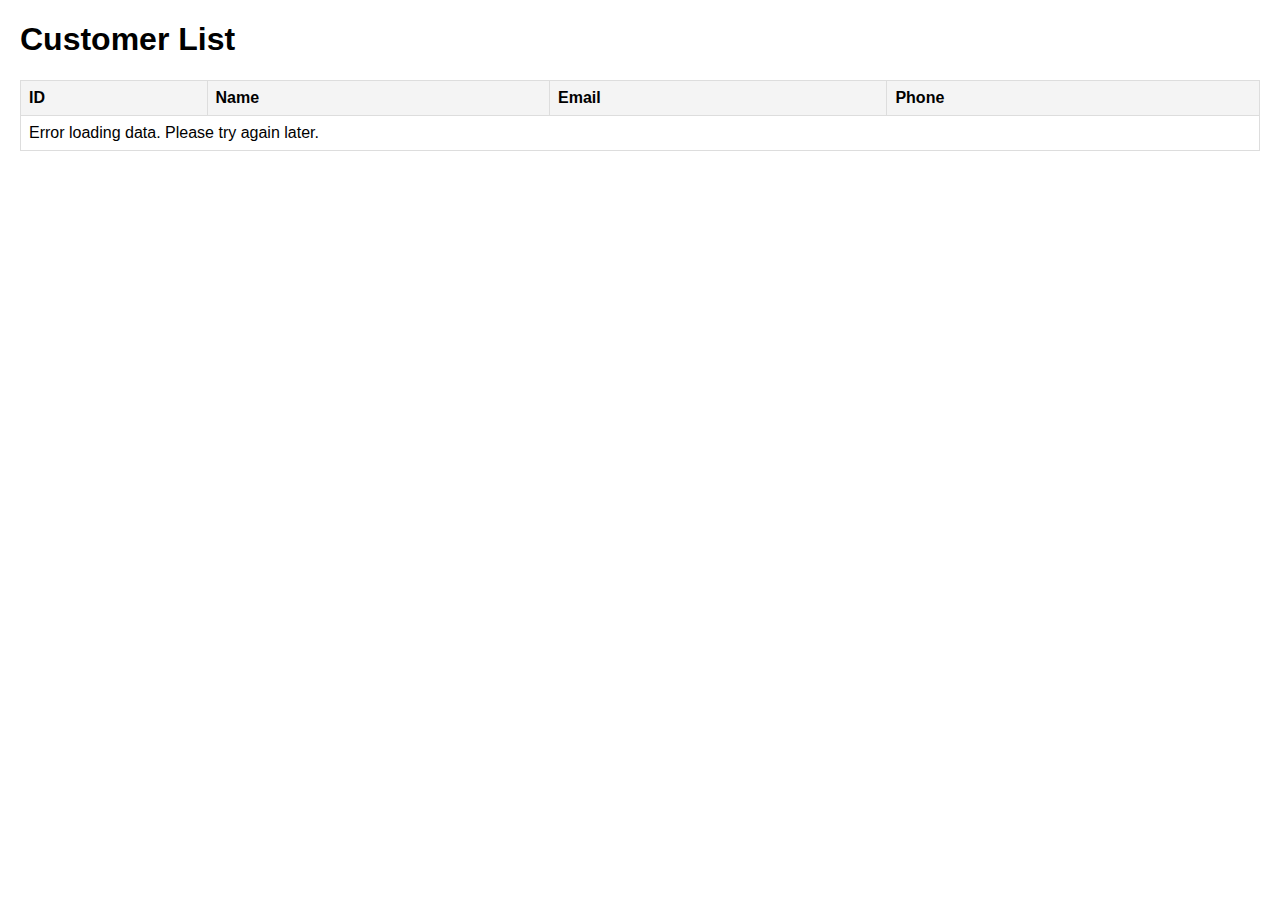
==== index.html @ 7cc2e091 "Add files via upload" ====
<!DOCTYPE html>
<html lang="en">
<head>
  <meta charset="UTF-8">
  <meta name="viewport" content="width=device-width, initial-scale=1.0">
  <title>Customer Data</title>
  <style>
    body {
      font-family: Arial, sans-serif;
      margin: 20px;
    }
    table {
      width: 100%;
      border-collapse: collapse;
      margin-top: 20px;
    }
    th, td {
      border: 1px solid #ddd;
      padding: 8px;
      text-align: left;
    }
    th {
      background-color: #f4f4f4;
    }
    tr:nth-child(even) {
      background-color: #f9f9f9;
    }
    tr:hover {
      background-color: #f1f1f1;
    }
  </style>
</head>
<body>
  <h1>Customer List</h1>
  <table id="customerTable">
    <thead>
      <tr>
        <th>ID</th>
        <th>Name</th>
        <th>Email</th>
        <th>Phone</th>
      </tr>
    </thead>
    <tbody id="data-body">
      <!-- Data will be dynamically populated here -->
    </tbody>
  </table>

  <script>
    async function fetchData() {
      try {
        const response = await fetch('/data'); // Ensure this endpoint serves valid JSON
        if (!response.ok) {
          throw new Error('Failed to fetch data');
        }

        const data = await response.json();
        const tableBody = document.getElementById('data-body');
        tableBody.innerHTML = ''; // Clear existing content

        // Dynamically populate rows
        data.forEach(row => {
          const tr = document.createElement('tr');
          tr.innerHTML = `
            <td>${row.CustomerID}</td>
            <td>${row.FirstName}</td>
            <td>${row.Email}</td>
            <td>${row.PhoneNumber || 'N/A'}</td>
          `;
          tableBody.appendChild(tr);
        });
      } catch (error) {
        console.error('Error fetching customer data:', error);
        document.getElementById('data-body').innerHTML = `
          <tr><td colspan="4">Error loading data. Please try again later.</td></tr>
        `;
      }
    }

    window.onload = fetchData;
  </script>
</body>
</html>
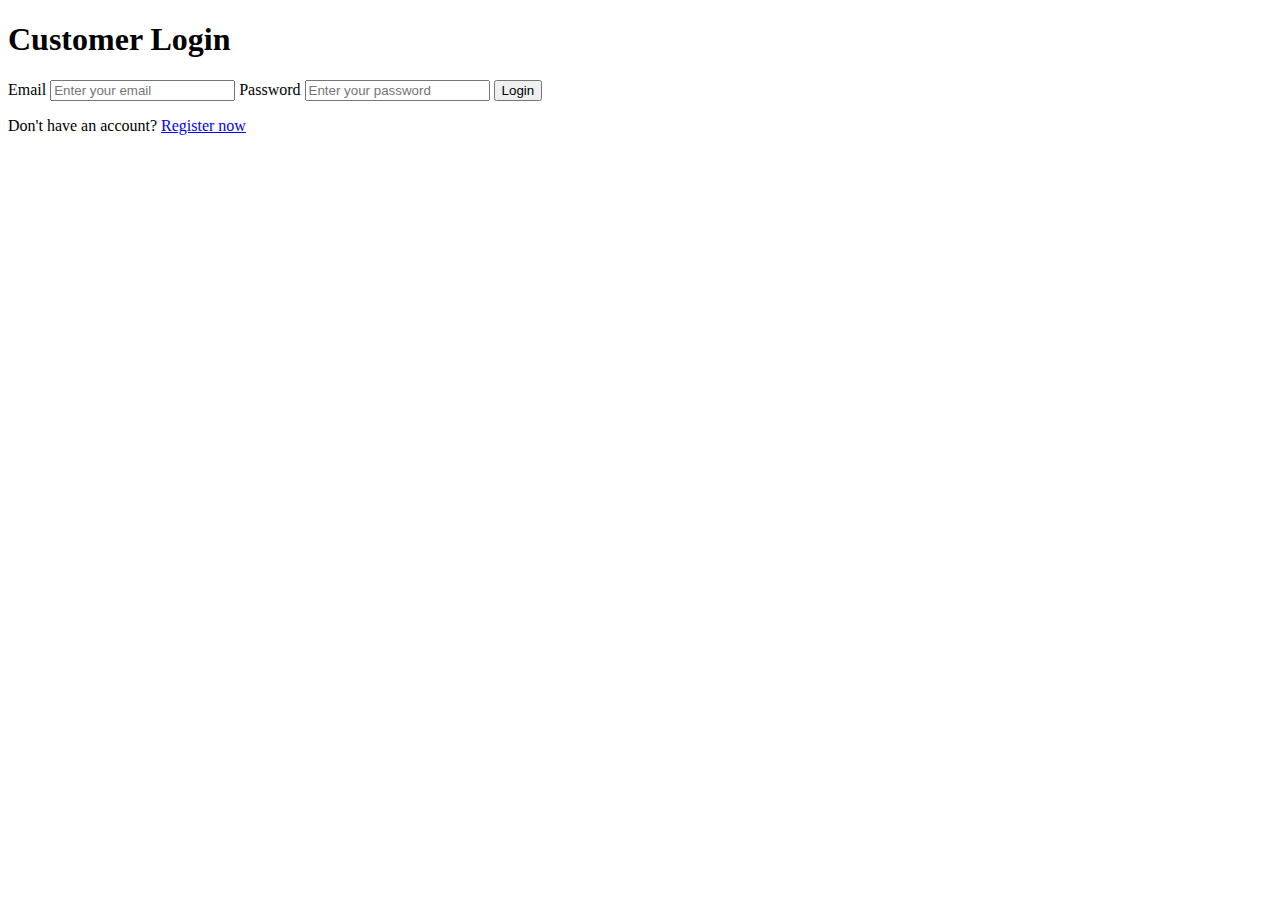
==== commit cc7c59dc: "Add files via upload" ====
--- a/index.html
+++ b/index.html
@@ -1,83 +1,65 @@
 <!DOCTYPE html>
 <html lang="en">
 <head>
-  <meta charset="UTF-8">
-  <meta name="viewport" content="width=device-width, initial-scale=1.0">
-  <title>Customer Data</title>
-  <style>
-    body {
-      font-family: Arial, sans-serif;
-      margin: 20px;
-    }
-    table {
-      width: 100%;
-      border-collapse: collapse;
-      margin-top: 20px;
-    }
-    th, td {
-      border: 1px solid #ddd;
-      padding: 8px;
-      text-align: left;
-    }
-    th {
-      background-color: #f4f4f4;
-    }
-    tr:nth-child(even) {
-      background-color: #f9f9f9;
-    }
-    tr:hover {
-      background-color: #f1f1f1;
-    }
-  </style>
+    <meta charset="UTF-8">
+    <meta name="viewport" content="width=device-width, initial-scale=1.0">
+    <title>Customer Login</title>
+    <link rel="stylesheet" href="Registration.css">
 </head>
 <body>
-  <h1>Customer List</h1>
-  <table id="customerTable">
-    <thead>
-      <tr>
-        <th>ID</th>
-        <th>Name</th>
-        <th>Email</th>
-        <th>Phone</th>
-      </tr>
-    </thead>
-    <tbody id="data-body">
-      <!-- Data will be dynamically populated here -->
-    </tbody>
-  </table>
+    <div class="container">
+        <h1>Customer Login</h1>
+        <form id="loginForm">
+            <label for="email">Email</label>
+            <input type="email" id="email" name="email" placeholder="Enter your email" required>
 
-  <script>
-    async function fetchData() {
-      try {
-        const response = await fetch('/data'); // Ensure this endpoint serves valid JSON
-        if (!response.ok) {
-          throw new Error('Failed to fetch data');
-        }
+            <label for="password">Password</label>
+            <input type="password" id="password" name="password" placeholder="Enter your password" required>
 
-        const data = await response.json();
-        const tableBody = document.getElementById('data-body');
-        tableBody.innerHTML = ''; // Clear existing content
+            <button type="submit">Login</button>
+        </form>
 
-        // Dynamically populate rows
-        data.forEach(row => {
-          const tr = document.createElement('tr');
-          tr.innerHTML = `
-            <td>${row.CustomerID}</td>
-            <td>${row.FirstName}</td>
-            <td>${row.Email}</td>
-            <td>${row.PhoneNumber || 'N/A'}</td>
-          `;
-          tableBody.appendChild(tr);
+        <!-- Register now link -->
+        <p>Don't have an account? 
+            <a href="Registration.html" id="register-link" style="color: blue; text-decoration: underline;">Register now</a>
+        </p>
+
+        <!-- Error message element -->
+        <p id="error-message" style="color: red;"></p>
+    </div>
+
+    <script>
+        // Handle form submission
+        document.getElementById('loginForm').addEventListener('submit', async (e) => {
+            e.preventDefault();
+
+            const email = document.getElementById('email').value;
+            const password = document.getElementById('password').value;
+
+            try {
+                const response = await fetch('http://localhost:3000/login', {
+                    method: 'POST',
+                    headers: {
+                        'Content-Type': 'application/json',
+                    },
+                    body: JSON.stringify({ email, password }),
+                });
+
+                const data = await response.json();
+
+                // If login is successful, alert the user
+                if (response.status === 200) {
+                    window.location.href = '/main.html';
+                    alert('Login successful');
+                } else {
+                    // Display error message if login failed
+                    document.getElementById('error-message').textContent = data.message;
+                }
+            } catch (error) {
+                // In case of a network error or other issues, display a generic error
+                document.getElementById('error-message').textContent = "An error occurred. Please try again.";
+            }
         });
-      } catch (error) {
-        console.error('Error fetching customer data:', error);
-        document.getElementById('data-body').innerHTML = `
-          <tr><td colspan="4">Error loading data. Please try again later.</td></tr>
-        `;
-      }
-    }
-
-    window.onload = fetchData;
-  </script>
+    </script>
 </body>
 </html>
